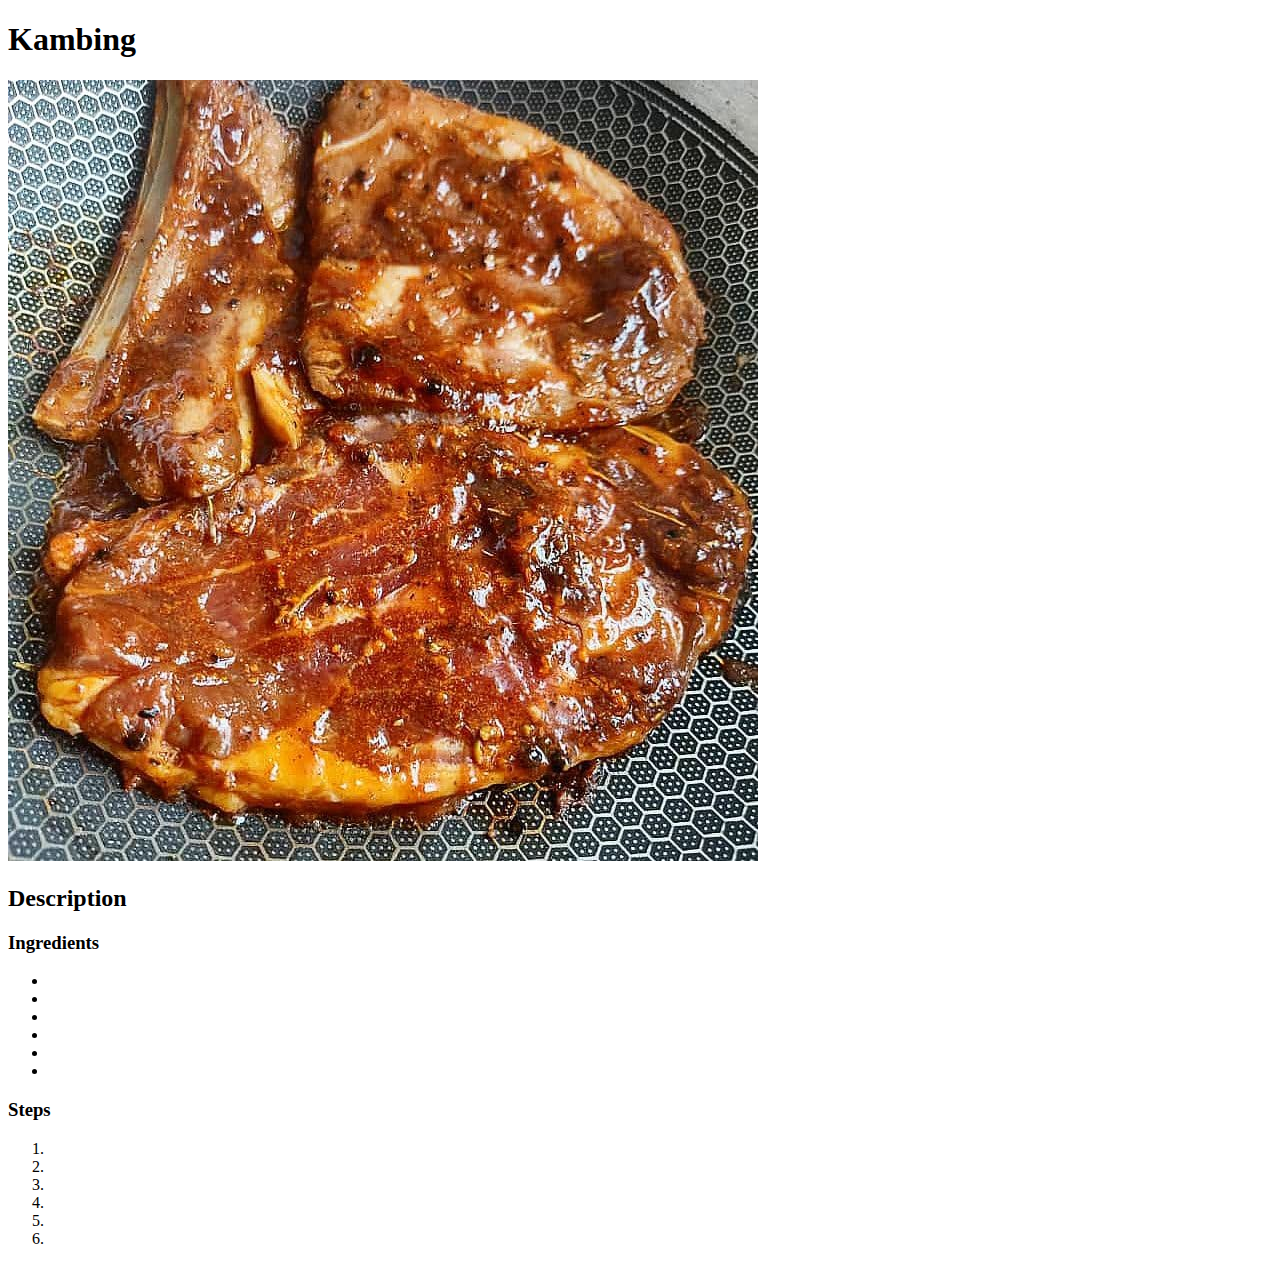
==== recipes/kambing.html @ 592cd9ed "Finished" ====
<!DOCTYPE html>
<html lang="en">
<head>
    <meta charset="UTF-8">
    <meta name="viewport" content="width=device-width, initial-scale=1.0">
    <title>Document</title>
</head>
<body>
    <h1>Kambing</h1>
    <img src="./images/Kambing.jpg">
    <h2>Description</h2>
    <h3>Ingredients</h3>
    <ul>
        <li></li>
        <li></li>
        <li></li>
        <li></li>
        <li></li>
        <li></li>
    </ul>
    <h3>Steps</h3>
    <ol>
        <li></li>
        <li></li>
        <li></li>
        <li></li>
        <li></li>
        <li></li>

    </ol>
</body>
</html>
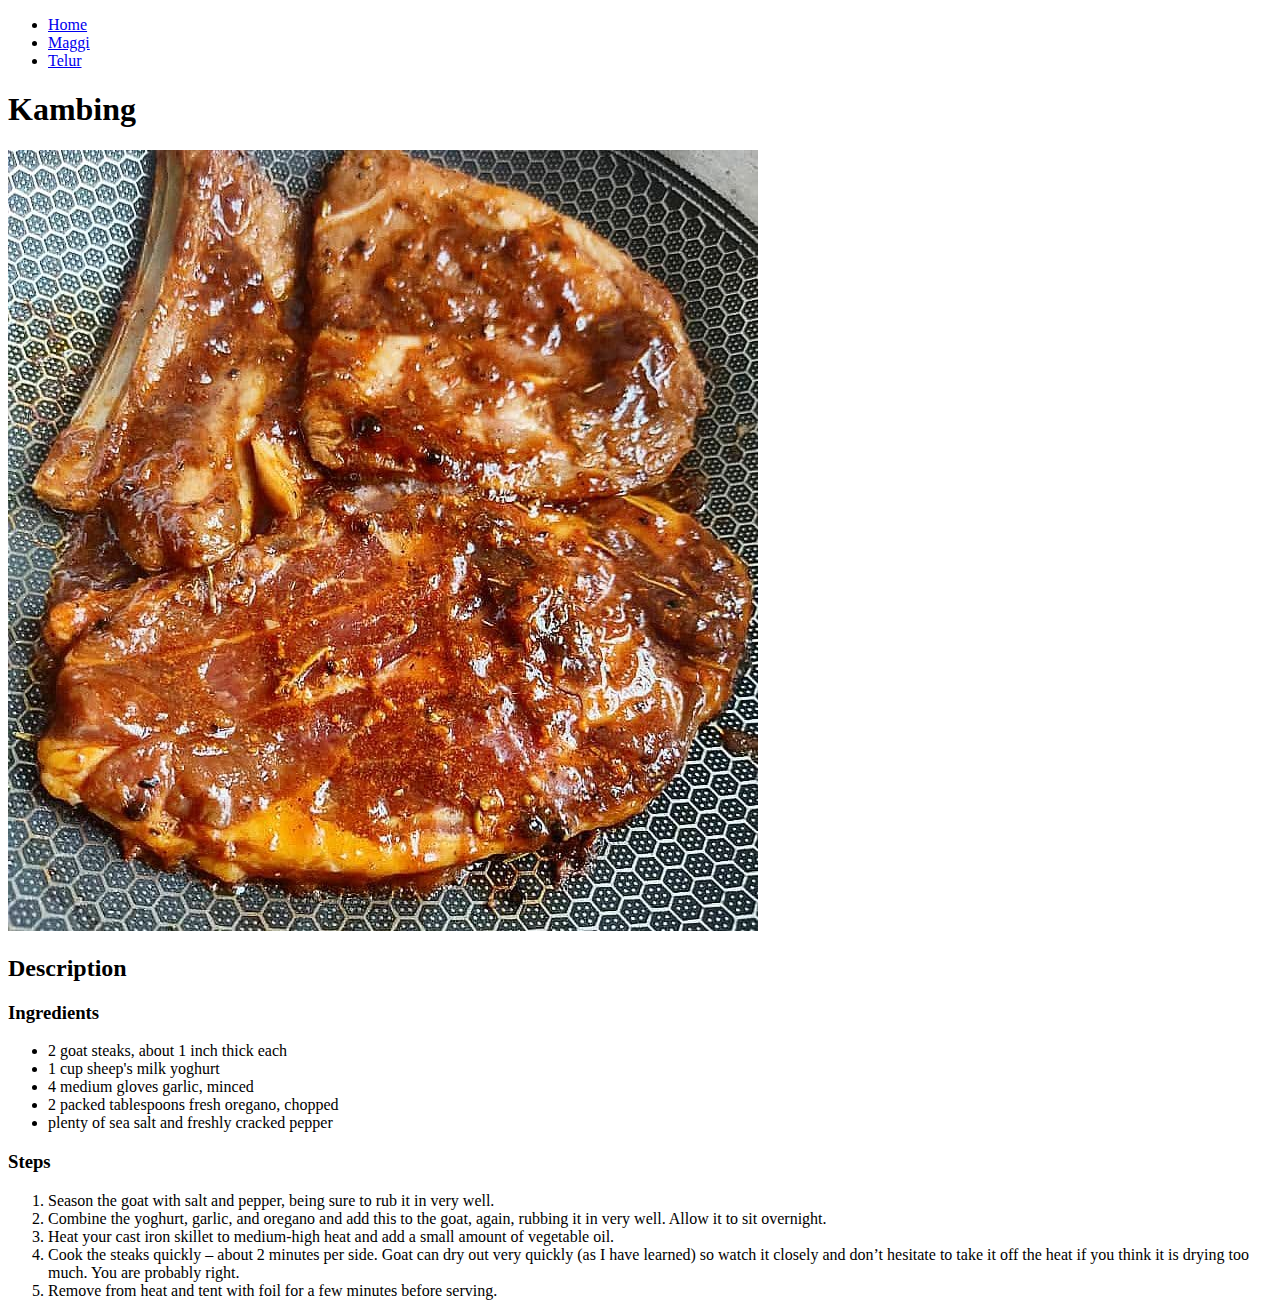
==== commit 2a94e4cb: "make some changes to kambing, maggi, telur and index .html files." ====
--- a/recipes/kambing.html
+++ b/recipes/kambing.html
@@ -6,27 +6,29 @@
     <title>Document</title>
 </head>
 <body>
+    <ul>
+        <li><a href="../index.html">Home</a></li>
+        <li><a href="../recipes/maggi.html">Maggi</a></li>
+        <li><a href="../recipes/telur.html">Telur</a></li>
+        </ul>
     <h1>Kambing</h1>
     <img src="./images/Kambing.jpg">
     <h2>Description</h2>
     <h3>Ingredients</h3>
     <ul>
-        <li></li>
-        <li></li>
-        <li></li>
-        <li></li>
-        <li></li>
-        <li></li>
+        <li>2 goat steaks, about 1 inch thick each</li>
+        <li>1 cup sheep's milk yoghurt</li>
+        <li>4 medium gloves garlic, minced</li>
+        <li>2 packed tablespoons fresh oregano, chopped</li>
+        <li>plenty of sea salt and freshly cracked pepper</li>
     </ul>
     <h3>Steps</h3>
     <ol>
-        <li></li>
-        <li></li>
-        <li></li>
-        <li></li>
-        <li></li>
-        <li></li>
-
+        <li>Season the goat with salt and pepper, being sure to rub it in very well.</li>
+        <li>Combine the yoghurt, garlic, and oregano and add this to the goat, again, rubbing it in very well. Allow it to sit overnight.</li>
+        <li>Heat your cast iron skillet to medium-high heat and add a small amount of vegetable oil.</li>
+        <li>Cook the steaks quickly – about 2 minutes per side. Goat can dry out very quickly (as I have learned) so watch it closely and don’t hesitate to take it off the heat if you think it is drying too much. You are probably right.</li>
+        <li>Remove from heat and tent with foil for a few minutes before serving.</li>
     </ol>
 </body>
 </html>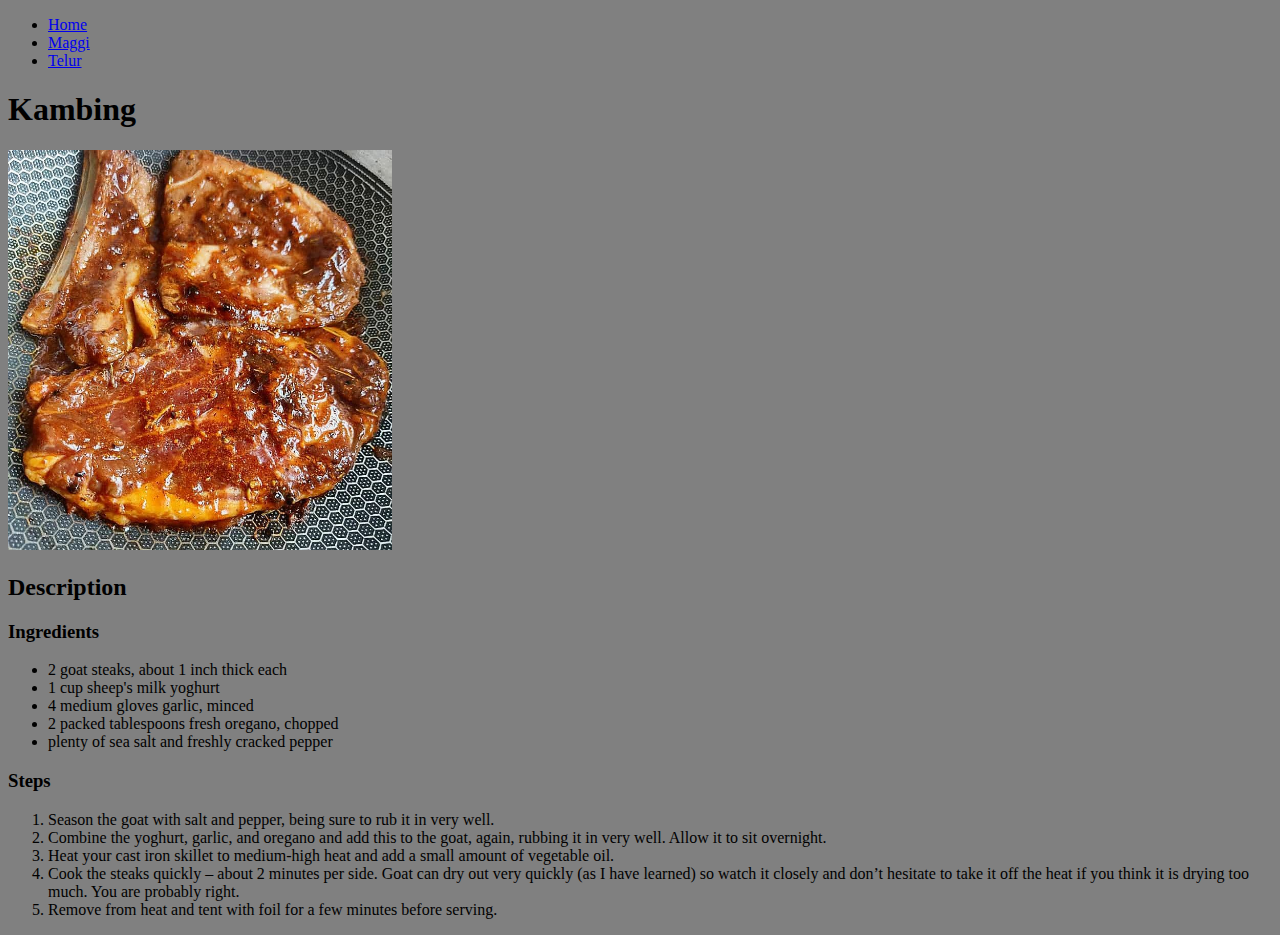
==== commit c16ce07b: "Wrong location so have to push back again" ====
--- a/recipes/kambing.html
+++ b/recipes/kambing.html
@@ -4,6 +4,7 @@
     <meta charset="UTF-8">
     <meta name="viewport" content="width=device-width, initial-scale=1.0">
     <title>Document</title>
+    <link rel="stylesheet" href="../css/stylesX.css">
 </head>
 <body>
     <ul>
--- a/css/stylesX.css
+++ b/css/stylesX.css
@@ -0,0 +1,7 @@
+*{
+    background-color: grey;
+}
+
+img{
+    height: 400px;
+}